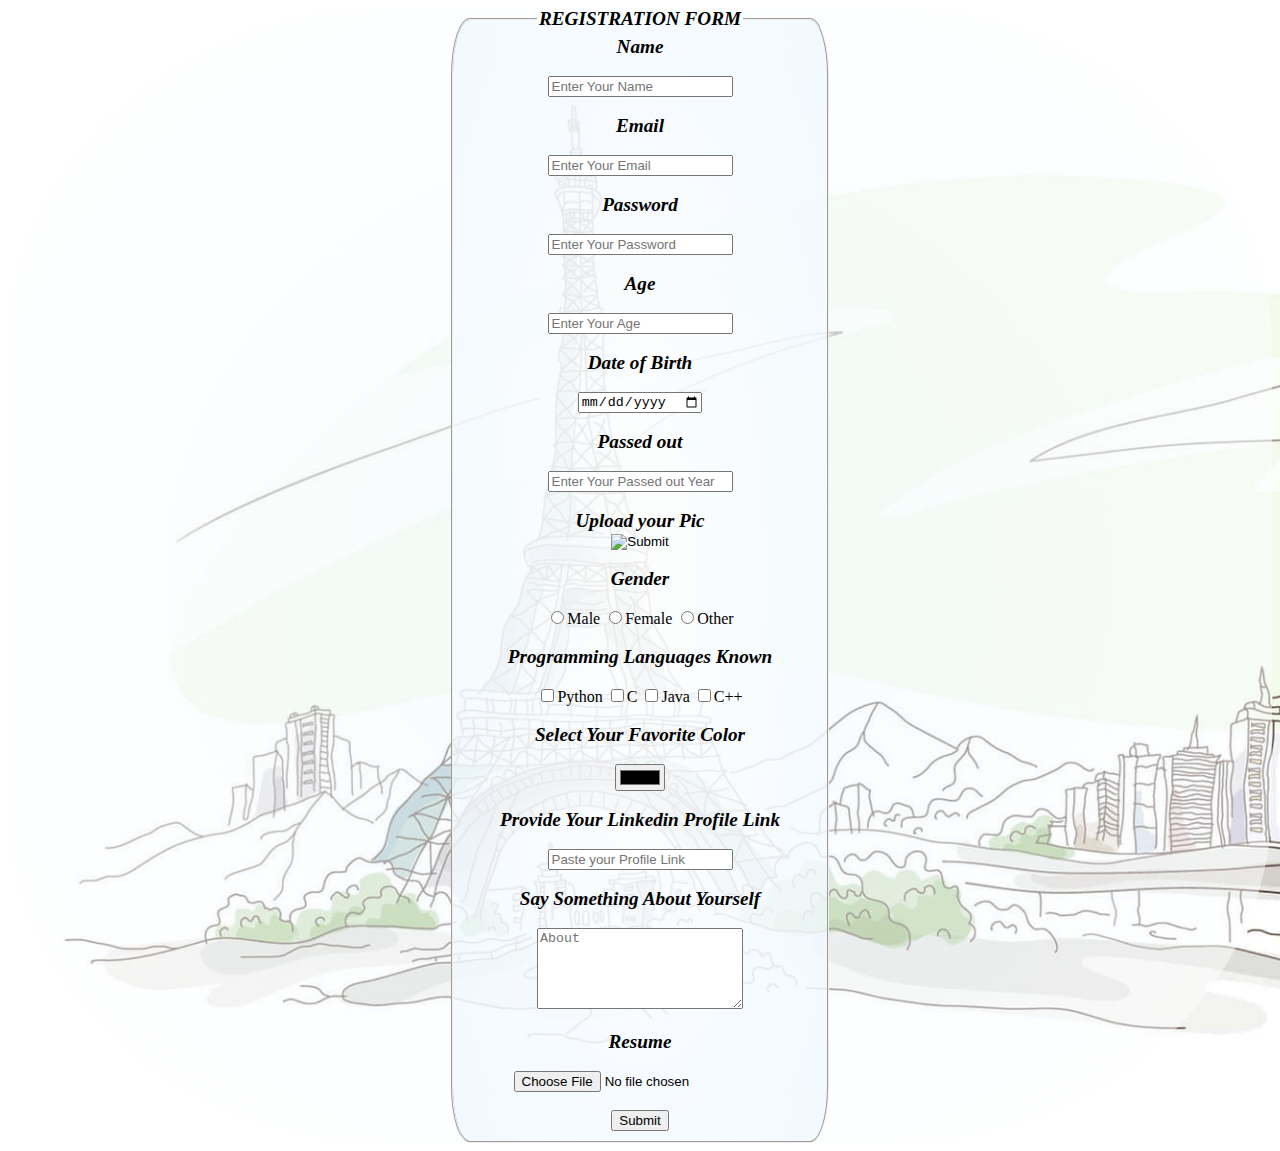
==== index.html @ 8b00ba5f "Update and rename form.html to index.html" ====
<!DOCTYPE html>
<html lang="en">
<head>
    <meta charset="UTF-8">
    <meta name="viewport" content="width=device-width, initial-scale=1.0">
    <title>Document</title>
    <link rel="stylesheet" href="form.css">
</head>
<body>
    <form action="https://formspree.io/f/xzzzkodg" method="POST">
        <fieldset>
        
        <legend>REGISTRATION FORM</legend>
        <!-- <hr> -->
        <label>Name</label><br><br>
        <input type="text" placeholder="Enter Your Name" name="Name">        
        <br><br>
        <label>Email</label><br><br>
        <input type="email" placeholder="Enter Your Email" name="Email">
        <br><br>
        <label>Password</label><br><br>
        <input type="text" placeholder="Enter Your Password" name="Password">
        <br><br>
        <label>Age</label><br><br>
        <input type="number" placeholder="Enter Your Age" name="Age">
        <br><br>
        <label>Date of Birth</label><br><br>
        <input type="date" placeholder="Enter Your Date of Birth" name="DOB">
        <br><br>
        <label>Passed out</label><br><br>
        <input type="year" placeholder="Enter Your Passed out Year" name="Year">
        <br><br>
        <label>Upload your Pic</label><br>
        <input type="image" placeholder="Upload Your Photo" name="Pic">
        <br><br>
        <label>Gender</label><br><br>
        <input type="radio" value="Male" name="Gender">Male
        <input type="radio" value="Female" name="Gender">Female
        <input type="radio" value="Other" name="Gender">Other
        <br><br>
        <label>Programming Languages Known</label><br><br>
        <input type="checkbox" value="Python" name="lang">Python
        <input type="checkbox" value="C" name="lang">C
        <input type="checkbox" value="Java" name="lang">Java
        <input type="checkbox" value="C++" name="lang">C++
        <br><br>
        <label>Select Your Favorite Color</label><br><br>
        <input type="color" name="color">
        <br><br>
        <label>Provide Your Linkedin Profile Link</label><br><br>
        <input type="url" placeholder="Paste your Profile Link" name="link">
        <br><br>
        <label>Say Something About Yourself</label><br><br>
        <textarea id="about" placeholder="About" name="About"></textarea>
        <br><br>
        <label>Resume</label><br><br>
        <input type="file" placeholder="Upload Your Resume" name="Resume">
        <br><br>
        </table>
        <button>Submit</button>
    
    </form>
    
</body>
</html>
---- form.css ----
body{
    background-image: url('bg3.jpg');
    background-repeat: no-repeat;
    background-size:cover;
    text-align: center;
    border: black;
}
body form{
    background:radial-gradient( rgb(240, 248, 255,0.5),rgb(255, 255, 255,0.5));
    border-radius: 30%;
        
}

body form fieldset legend,label{
    font-family: 'Times New Roman', Times, serif;
    font-size: larger;
    font-style: italic;
    font-weight: bold;
    
}

#about{
    height: 75px;
    width: 200px;
}
fieldset{
    width: 350px;
    background: radial-gradient(rgb(255, 255, 255,0.8),rgb(240, 248, 255,0.8));
    border-radius: 5%;
    display: inline-block;
    min-width: auto;
    
}

/* form{
    padding:100px;
    width:100px;
    max-width: 100px;
} */
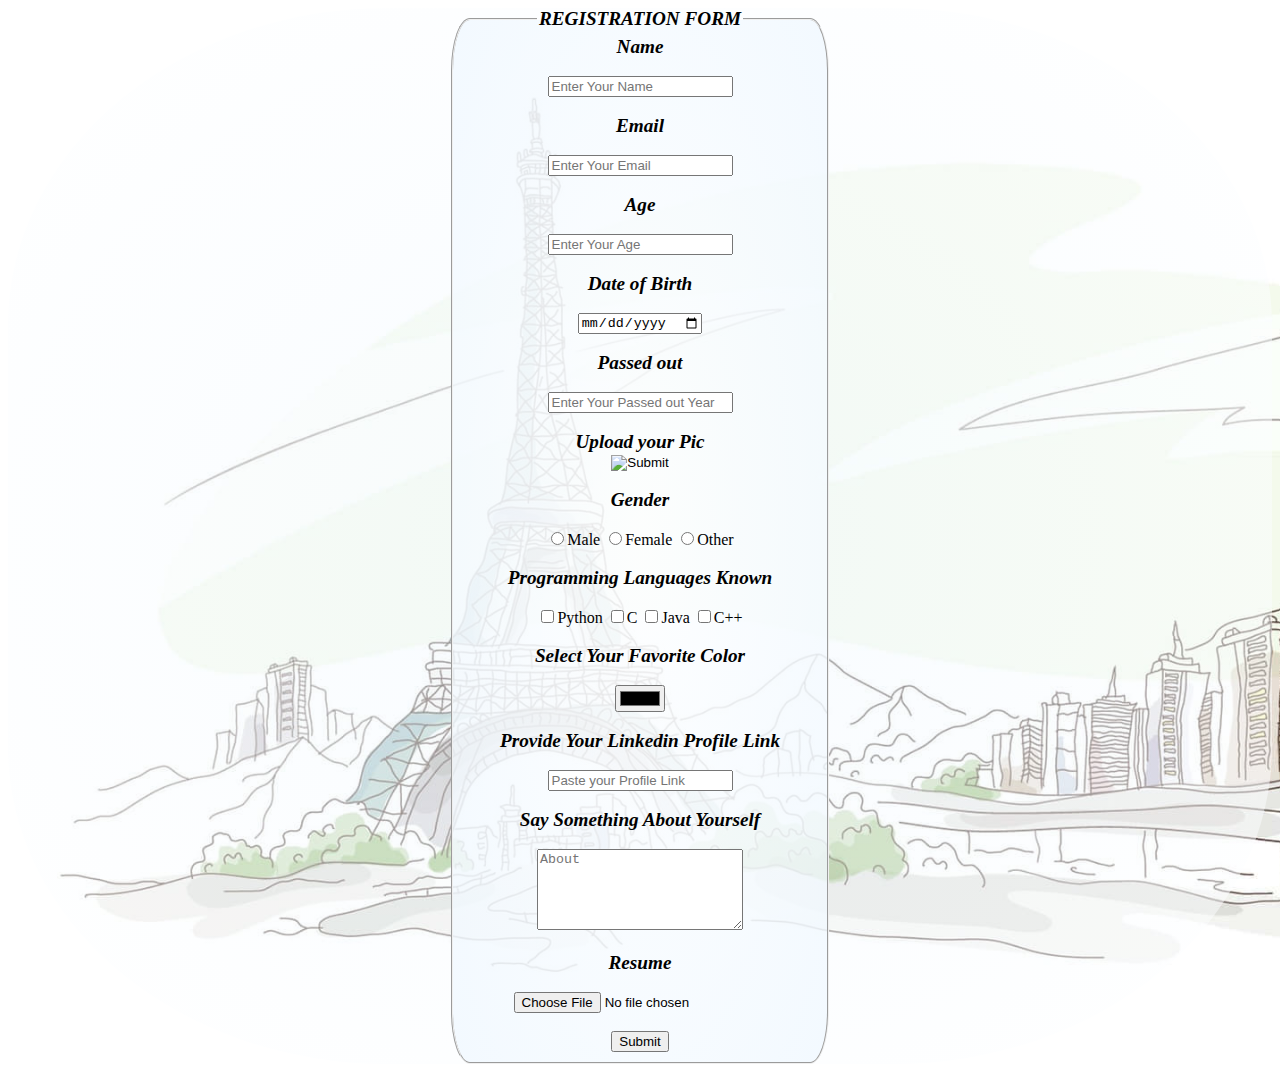
==== commit da95cc0d: "Update index.html" ====
--- a/index.html
+++ b/index.html
@@ -3,11 +3,11 @@
 <head>
     <meta charset="UTF-8">
     <meta name="viewport" content="width=device-width, initial-scale=1.0">
-    <title>Document</title>
+    <title>Form</title>
     <link rel="stylesheet" href="form.css">
 </head>
 <body>
-    <form action="https://formspree.io/f/xzzzkodg" method="POST">
+    <form action="https://formspree.io/f/movvpoqk" method="POST">
         <fieldset>
         
         <legend>REGISTRATION FORM</legend>
@@ -17,9 +17,6 @@
         <br><br>
         <label>Email</label><br><br>
         <input type="email" placeholder="Enter Your Email" name="Email">
-        <br><br>
-        <label>Password</label><br><br>
-        <input type="text" placeholder="Enter Your Password" name="Password">
         <br><br>
         <label>Age</label><br><br>
         <input type="number" placeholder="Enter Your Age" name="Age">
